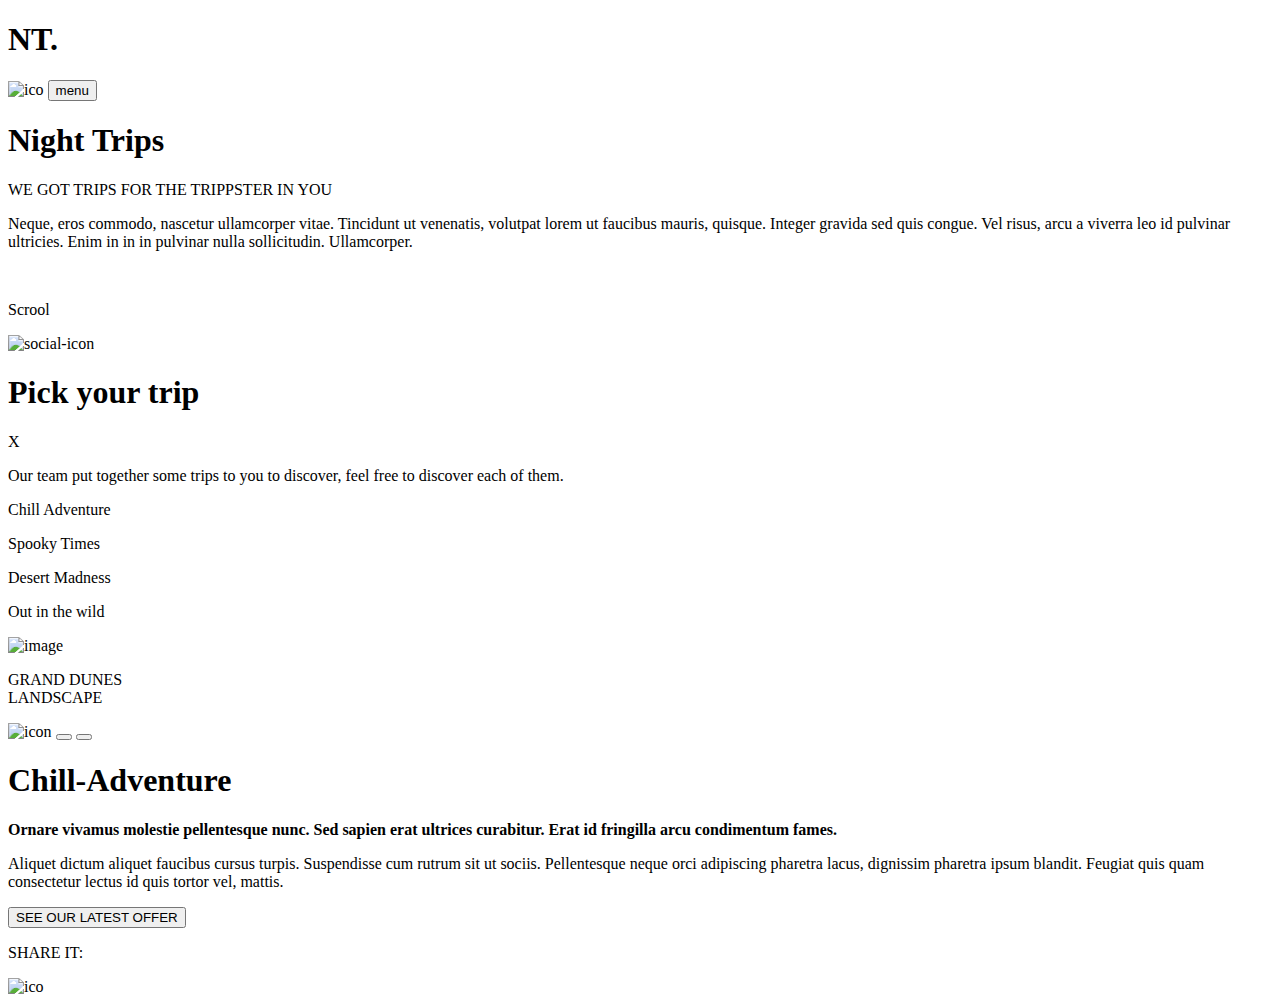
==== main.html @ dd1e6237 "надо скролл убрать и адаптивность добавить" ====
<!DOCTYPE html>
<html lang="en">
  <head>
    <meta charset="UTF-8" />
    <meta name="viewport" content="width=device-width, initial-scale=1.0" />
    <link rel="stylesheet" href="./main.css" />
    <title>Document</title>
  </head>
  <body>
    <div class="container">
      <div class="header-1">
        <h1>NT.</h1>
        <div class="navigation">
          <img src="./ico.svg" alt="ico" />
          <button class="menu">menu</button>
        </div>
      </div>
      <div class="main">
        <h1>Night Trips</h1>
        <p>WE GOT TRIPS FOR THE TRIPPSTER IN YOU</p>
        <p>
          Neque, eros commodo, nascetur ullamcorper vitae. Tincidunt ut
          venenatis, volutpat lorem ut faucibus mauris, quisque. Integer gravida
          sed quis congue. Vel risus, arcu a viverra leo id pulvinar ultricies.
          Enim in in in pulvinar nulla sollicitudin. Ullamcorper.
        </p>
      </div>
      <div class="scrool">
        <div class="scr">
          <img src="./rectanglr.svg" alt="" />
          <p>Scrool</p>
        </div>
        <img src="./social-icon.svg" alt="social-icon" />
      </div>
    </div>

    <div class="second-page">
      <div class="header">
        <h1>Pick your trip</h1>
        <p>X</p>
        <p>
          Our team put together some trips to you to discover, feel free to
          discover each of them.
        </p>
      </div>

      <div class="zagolovok">
        <p>Chill Adventure</p>
        <p>Spooky Times</p>
        <p>Desert Madness</p>
        <p>Out in the wild</p>
      </div>

      <div class="inform">
        <img src="./second-image.svg" alt="image" width="400px" />
        <img class="line" src="./gimmick-line.svg" alt="" />
        <p class="grand">GRAND DUNES <br />LANDSCAPE</p>
        <img class="dots" src="./dots.svg" alt="icon" width="150px" />
        <button class="vector"></button>
        <button class="vector"></button>
      </div>
      <div class="Chill-Adventure">
        <h1>Chill-Adventure</h1>
        <p>
          <b>
            Ornare vivamus molestie pellentesque nunc. Sed sapien erat ultrices
            curabitur. Erat id fringilla arcu condimentum fames.
          </b>
        </p>
        <p>
          Aliquet dictum aliquet faucibus cursus turpis. Suspendisse cum rutrum
          sit ut sociis. Pellentesque neque orci adipiscing pharetra lacus,
          dignissim pharetra ipsum blandit. Feugiat quis quam consectetur lectus
          id quis tortor vel, mattis.
        </p>
        <button class="offer">SEE OUR LATEST OFFER</button>
        <p class="share-it">SHARE IT:</p>
        <img class="second-social" src="./second-social.svg" alt="ico" />
      </div>
    </div>

 
  </body>
</html>
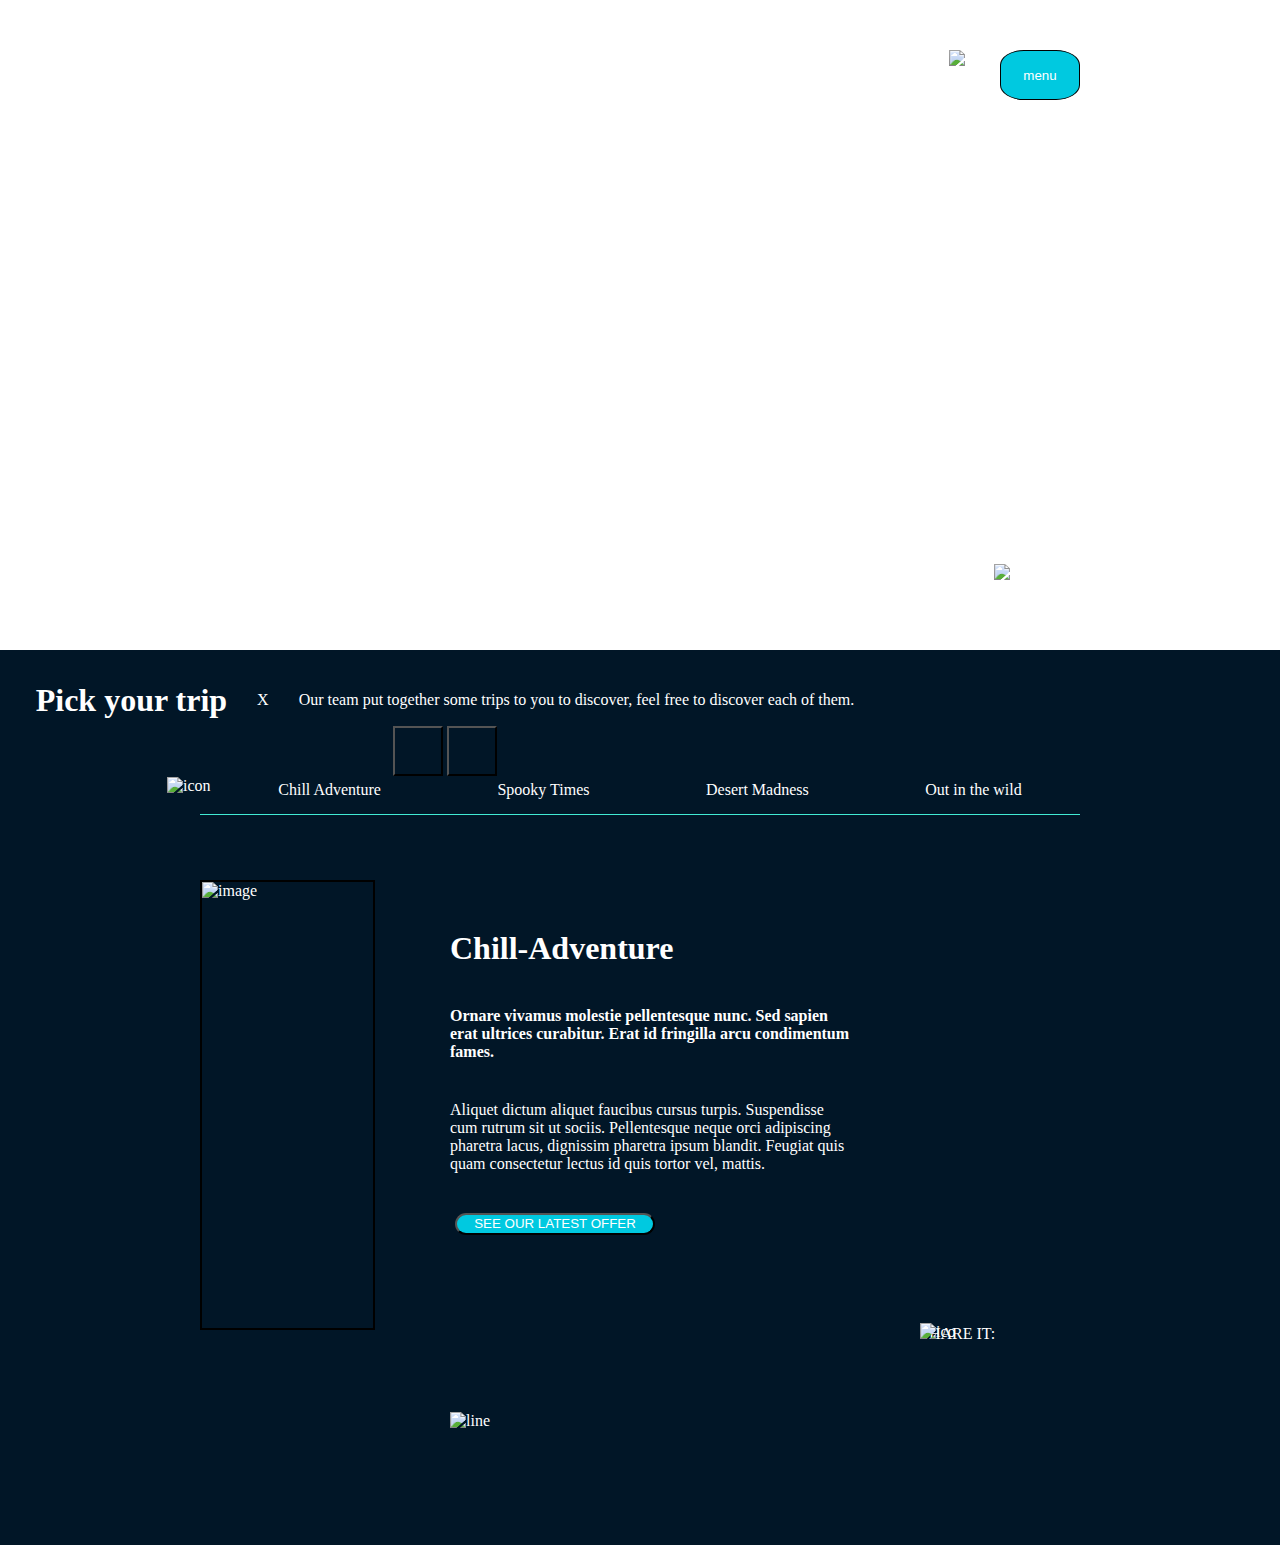
==== commit cd42e0e5: "добавил адаптивность" ====
--- a/main.html
+++ b/main.html
@@ -11,7 +11,7 @@
       <div class="header-1">
         <h1>NT.</h1>
         <div class="navigation">
-          <img src="./ico.svg" alt="ico" />
+          <img src="./first-image/ico.svg" alt="ico" />
           <button class="menu">menu</button>
         </div>
       </div>
@@ -27,10 +27,10 @@
       </div>
       <div class="scrool">
         <div class="scr">
-          <img src="./rectanglr.svg" alt="" />
+          <img src="./first-image/rectanglr.svg" alt="" />
           <p>Scrool</p>
         </div>
-        <img src="./social-icon.svg" alt="social-icon" />
+        <img src="./first-image/social-icon.svg" alt="social-icon" />
       </div>
     </div>
 
@@ -52,12 +52,12 @@
       </div>
 
       <div class="inform">
-        <img src="./second-image.svg" alt="image" width="400px" />
-        <img class="line" src="./gimmick-line.svg" alt="" />
+        <img src="./second-images/second-image.svg" alt="image" width="400px" />
+        <img class="line" src="./second-images/gimmick-line.svg" alt="" />
         <p class="grand">GRAND DUNES <br />LANDSCAPE</p>
-        <img class="dots" src="./dots.svg" alt="icon" width="150px" />
-        <button class="vector"></button>
-        <button class="vector"></button>
+        <img class="dots" src="./second-images/dots.svg" alt="icon" width="150px" />
+        <button class="vector"><img src="./second-images/arrow-down-1.svg" alt=""></button>
+        <button class="vector"><img src="./second-images/arrow-down-2.svg" alt=""></button>
       </div>
       <div class="Chill-Adventure">
         <h1>Chill-Adventure</h1>
@@ -75,7 +75,8 @@
         </p>
         <button class="offer">SEE OUR LATEST OFFER</button>
         <p class="share-it">SHARE IT:</p>
-        <img class="second-social" src="./second-social.svg" alt="ico" />
+        <img class="second-social" src="./second-images/second-social.svg" alt="ico" />
+        <img class="line-2" src="./second-images/gimmik-line-2.svg" alt="line">
       </div>
     </div>
 
--- a/main.css
+++ b/main.css
@@ -0,0 +1,166 @@
+* {
+  margin: 0;
+  padding: 0;
+  box-sizing: border-box;
+  color: #ffffff;
+}
+.container {
+  width: 100%;
+  height: 100%;
+  background-image: url(./img.svg);
+  background-size: cover;
+  padding: 50px 200px;
+}
+
+.header-1 {
+  display: flex;
+  flex-direction: row;
+  justify-content: space-between;
+}
+
+.navigation {
+  display: flex;
+  gap: 15px;
+}
+.menu {
+  width: 80px;
+  height: 50px;
+  border: 1px solid black;
+  border-radius: 30%;
+
+  background: #00c9e0;
+}
+.main {
+  padding-top: 100px;
+  display: flex;
+  flex-direction: column;
+  justify-content: center;
+  align-items: center;
+  gap: 20px;
+}
+.main h1 {
+  font-size: 70px;
+}
+.main p {
+  text-align: center;
+  width: 400px;
+  font-size: 10px;
+}
+
+.scrool {
+  margin-top: 200px;
+  display: flex;
+  justify-content: space-between;
+}
+.scr {
+  transform: rotate(180deg);
+  flex-direction: row-reverse;
+}
+
+.scrool p {
+  width: 5px;
+  height: 30x;
+  display: flex;
+  transform: rotate(90deg);
+}
+
+.second-page {
+  background: linear-gradient(#011627 0%, #011627 77%, #011627 100%);
+  width: 100%;
+  height: 100%;
+  display: grid;
+  grid-template-columns: 1fr 1fr 1fr;
+  grid-template-rows: 100px 50px 500px 200px;
+  gap: 15px;
+}
+
+.header {
+  display: flex;
+  justify-content: center;
+  align-items: center;
+  gap: 30px;
+
+  grid-column: 1 / span 2;
+}
+.zagolovok {
+  grid-column: 1 / span 3;
+  border-bottom: 1px solid #41ead4;
+  display: flex;
+  padding-left: 20px;
+  justify-content: space-around;
+  align-items: center;
+  margin-right: 200px;
+  margin-left: 200px;
+}
+.inform {
+  border: 2px solid black;
+  grid-column: 1 / span 1;
+  margin-left: 200px;
+  margin-top: 50px;
+  z-index: 1;
+}
+
+.dots {
+  position: relative;
+  top: -175px;
+  left: -35px;
+  z-index: -1;
+}
+.vector {
+  width: 50px;
+  height: 50px;
+  position: relative;
+  top: -210px;
+  left: 143px;
+  background-color: #011627;
+  /* box-shadow: ; */
+}
+.line {
+  position: relative;
+  top: -300px;
+  left: -60px;
+}
+.grand {
+  position: relative;
+  top: -285px;
+  left: -60px;
+}
+.Chill-Adventure {
+  width: 400px;
+  grid-column: 2 / span 1;
+  display: flex;
+  flex-direction: column;
+  gap: 40px;
+  margin-right: 100px;
+  position: relative;
+  top: 100px;
+  left: 60px;
+}
+.offer {
+  background-color: #00c9e0;
+  position: relative;
+  left: 5px;
+  width: 200px;
+  height: 50px;
+  border-radius: 183px;
+}
+
+.second-social {
+  width: 100px;
+  height: 100px;
+  position: relative;
+  top: -10px;
+  left: 470px;
+}
+.share-it {
+  width: 100px;
+  position: relative;
+  left: 470px;
+  top: 50px;
+}
+
+@media (max-width: 556px) {
+  .second-page {
+    background: red;
+  }
+}
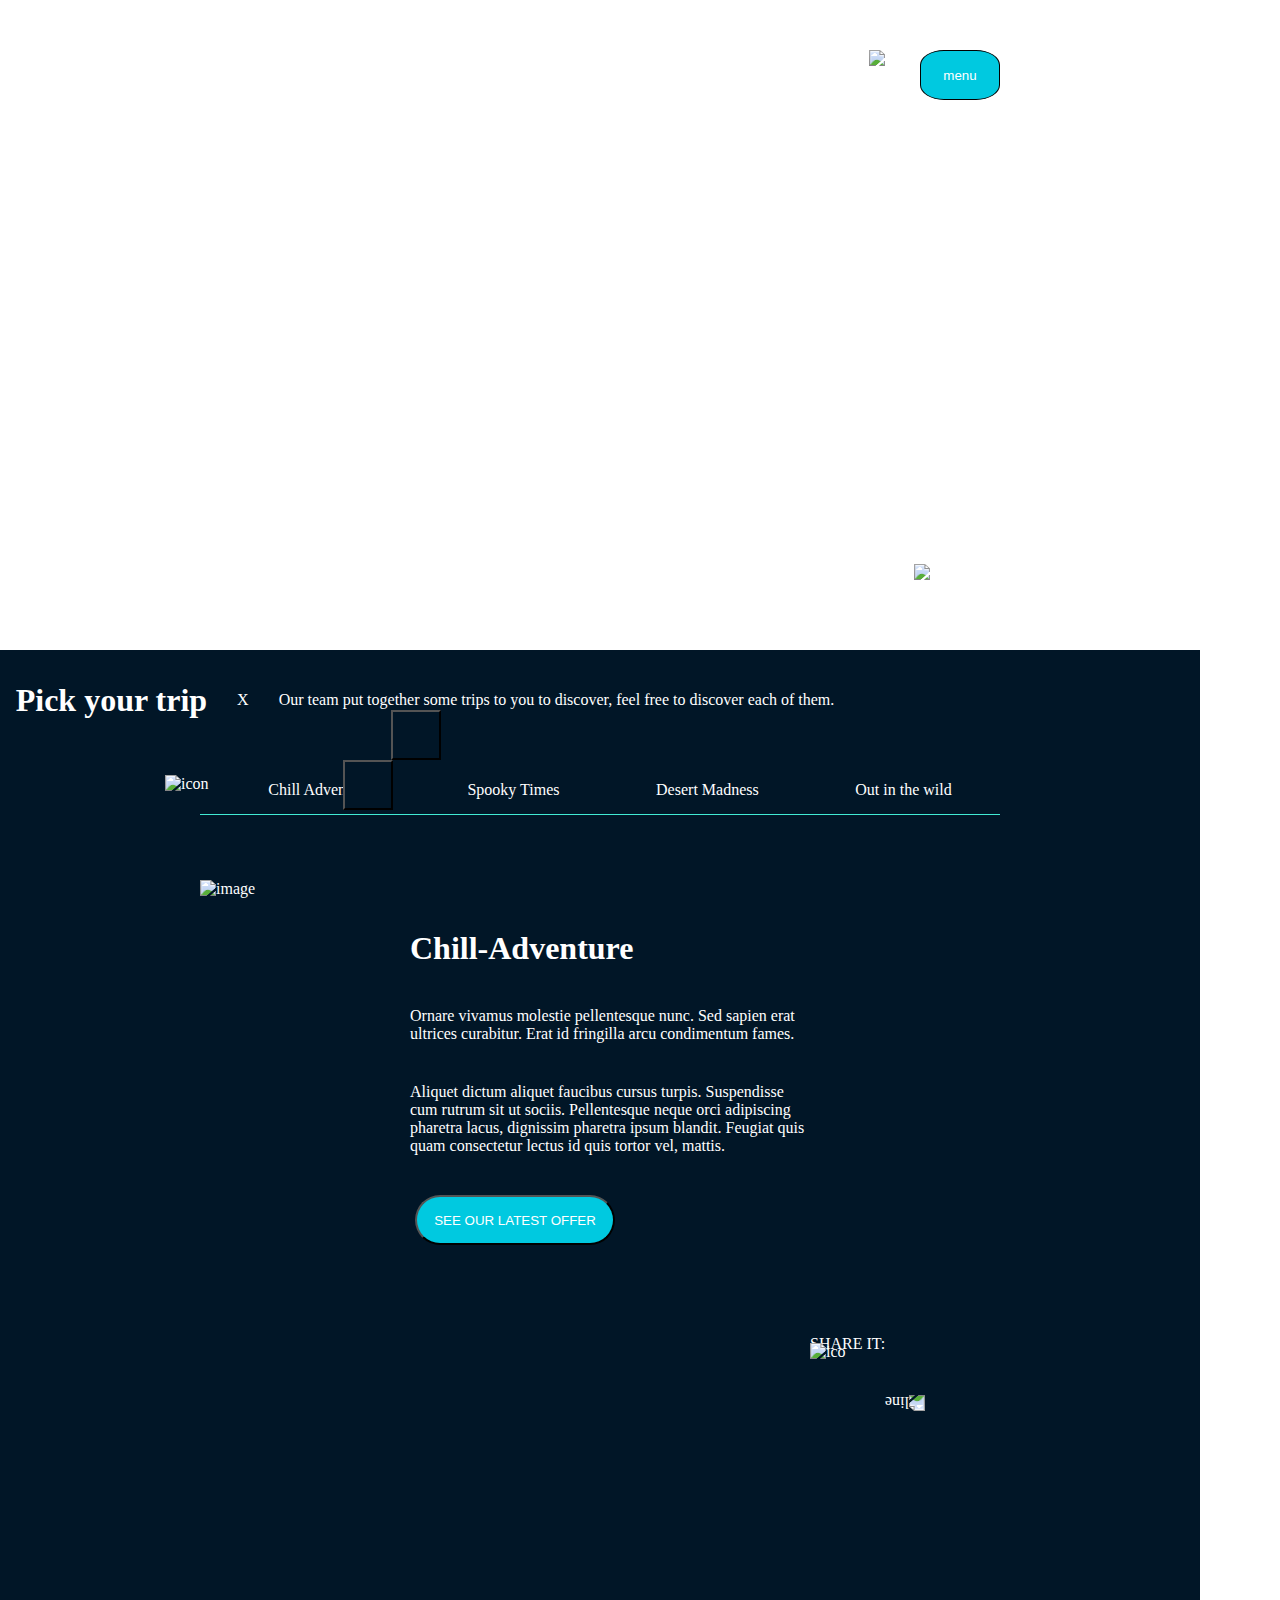
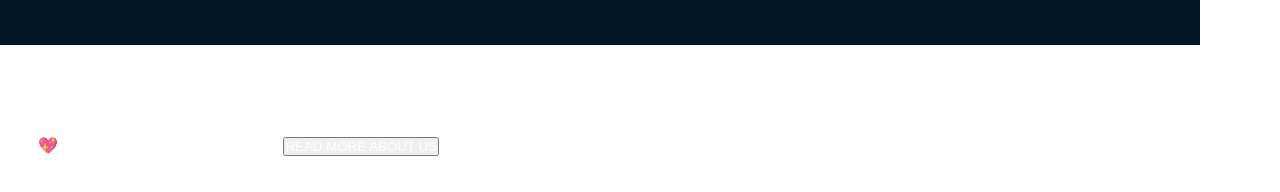
==== commit 66470263: "надо 3 блок сделать" ====
--- a/main.html
+++ b/main.html
@@ -32,6 +32,7 @@
         </div>
         <img src="./first-image/social-icon.svg" alt="social-icon" />
       </div>
+      <div class="foot"></div>
     </div>
 
     <div class="second-page">
@@ -55,17 +56,24 @@
         <img src="./second-images/second-image.svg" alt="image" width="400px" />
         <img class="line" src="./second-images/gimmick-line.svg" alt="" />
         <p class="grand">GRAND DUNES <br />LANDSCAPE</p>
-        <img class="dots" src="./second-images/dots.svg" alt="icon" width="150px" />
-        <button class="vector"><img src="./second-images/arrow-down-1.svg" alt=""></button>
-        <button class="vector"><img src="./second-images/arrow-down-2.svg" alt=""></button>
+        <img
+          class="dots"
+          src="./second-images/dots.svg"
+          alt="icon"
+          width="150px"
+        />
+        <button class="vector">
+          <img src="./second-images/arrow-down-1.svg" alt="" />
+        </button>
+        <button class="vector">
+          <img src="./second-images/arrow-down-2.svg" alt="" />
+        </button>
       </div>
       <div class="Chill-Adventure">
         <h1>Chill-Adventure</h1>
         <p>
-          <b>
-            Ornare vivamus molestie pellentesque nunc. Sed sapien erat ultrices
-            curabitur. Erat id fringilla arcu condimentum fames.
-          </b>
+          Ornare vivamus molestie pellentesque nunc. Sed sapien erat ultrices
+          curabitur. Erat id fringilla arcu condimentum fames.
         </p>
         <p>
           Aliquet dictum aliquet faucibus cursus turpis. Suspendisse cum rutrum
@@ -75,11 +83,50 @@
         </p>
         <button class="offer">SEE OUR LATEST OFFER</button>
         <p class="share-it">SHARE IT:</p>
-        <img class="second-social" src="./second-images/second-social.svg" alt="ico" />
-        <img class="line-2" src="./second-images/gimmik-line-2.svg" alt="line">
+        <img
+          class="second-social"
+          src="./second-images/second-social.svg"
+          alt="ico"
+        />
+        <img
+          class="line-2"
+          src="./second-images/gimmik-line-2.svg"
+          alt="line"
+        />
       </div>
     </div>
+    <div class="third-page">
+      <div class="first">
+        <h1>About Us</h1>
 
- 
+        <b><p>We’re a team of four passioned people.</p></b>
+
+        <p>
+          We’re ready to take the world by storm and let you find new travel
+          opportunities.
+        </p>
+
+        <p>
+          Our everyday task is to make sure that you satisfied with the services
+          and products that we provide.
+        </p>
+
+        <b> With 💖 from Amsterdam, Netherlands.</b>
+        <img
+          class="martin-jack"
+          src="./third-images/./martin-jack.svg"
+          alt=""
+        />
+
+        <button class="read-more">READ MORE ABOUT US</button>
+      </div>
+      <div class="second">
+        <img src="./third-images/1.svg" alt="" />
+        <img src="./third-images/2.svg" alt="" />
+        <img src="./third-images/3.svg" alt="" />
+        <img src="./third-images/4.svg" alt="" />
+      </div>
+      <img class="dots-3" src="./third-images/dots.svg" alt="" />
+    </div>
   </body>
 </html>
--- a/main.css
+++ b/main.css
@@ -7,7 +7,7 @@
 .container {
   width: 100%;
   height: 100%;
-  background-image: url(./img.svg);
+  background-image: url(./first-image/img.svg);
   background-size: cover;
   padding: 50px 200px;
 }
@@ -70,7 +70,7 @@
   height: 100%;
   display: grid;
   grid-template-columns: 1fr 1fr 1fr;
-  grid-template-rows: 100px 50px 500px 200px;
+  grid-template-rows: 100px 50px 600px 200px;
   gap: 15px;
 }
 
@@ -79,7 +79,6 @@
   justify-content: center;
   align-items: center;
   gap: 30px;
-
   grid-column: 1 / span 2;
 }
 .zagolovok {
@@ -93,7 +92,7 @@
   margin-left: 200px;
 }
 .inform {
-  border: 2px solid black;
+  /* border: 2px solid black; */
   grid-column: 1 / span 1;
   margin-left: 200px;
   margin-top: 50px;
@@ -110,7 +109,7 @@
   width: 50px;
   height: 50px;
   position: relative;
-  top: -210px;
+  top: -224px;
   left: 143px;
   background-color: #011627;
   /* box-shadow: ; */
@@ -149,18 +148,25 @@
   width: 100px;
   height: 100px;
   position: relative;
-  top: -10px;
-  left: 470px;
+  left: 400px;
 }
 .share-it {
   width: 100px;
   position: relative;
-  left: 470px;
+  left: 400px;
   top: 50px;
 }
-
-@media (max-width: 556px) {
+.line-2 {
+  transform: rotate(180deg);
+  position: relative;
+  left: 115px;
+  top: -90px;
+}
+@media screen and (max-width: 1280px) {
   .second-page {
-    background: red;
+    width: 1200px;
+  }
+  .container {
+    width: 1200px;
   }
 }
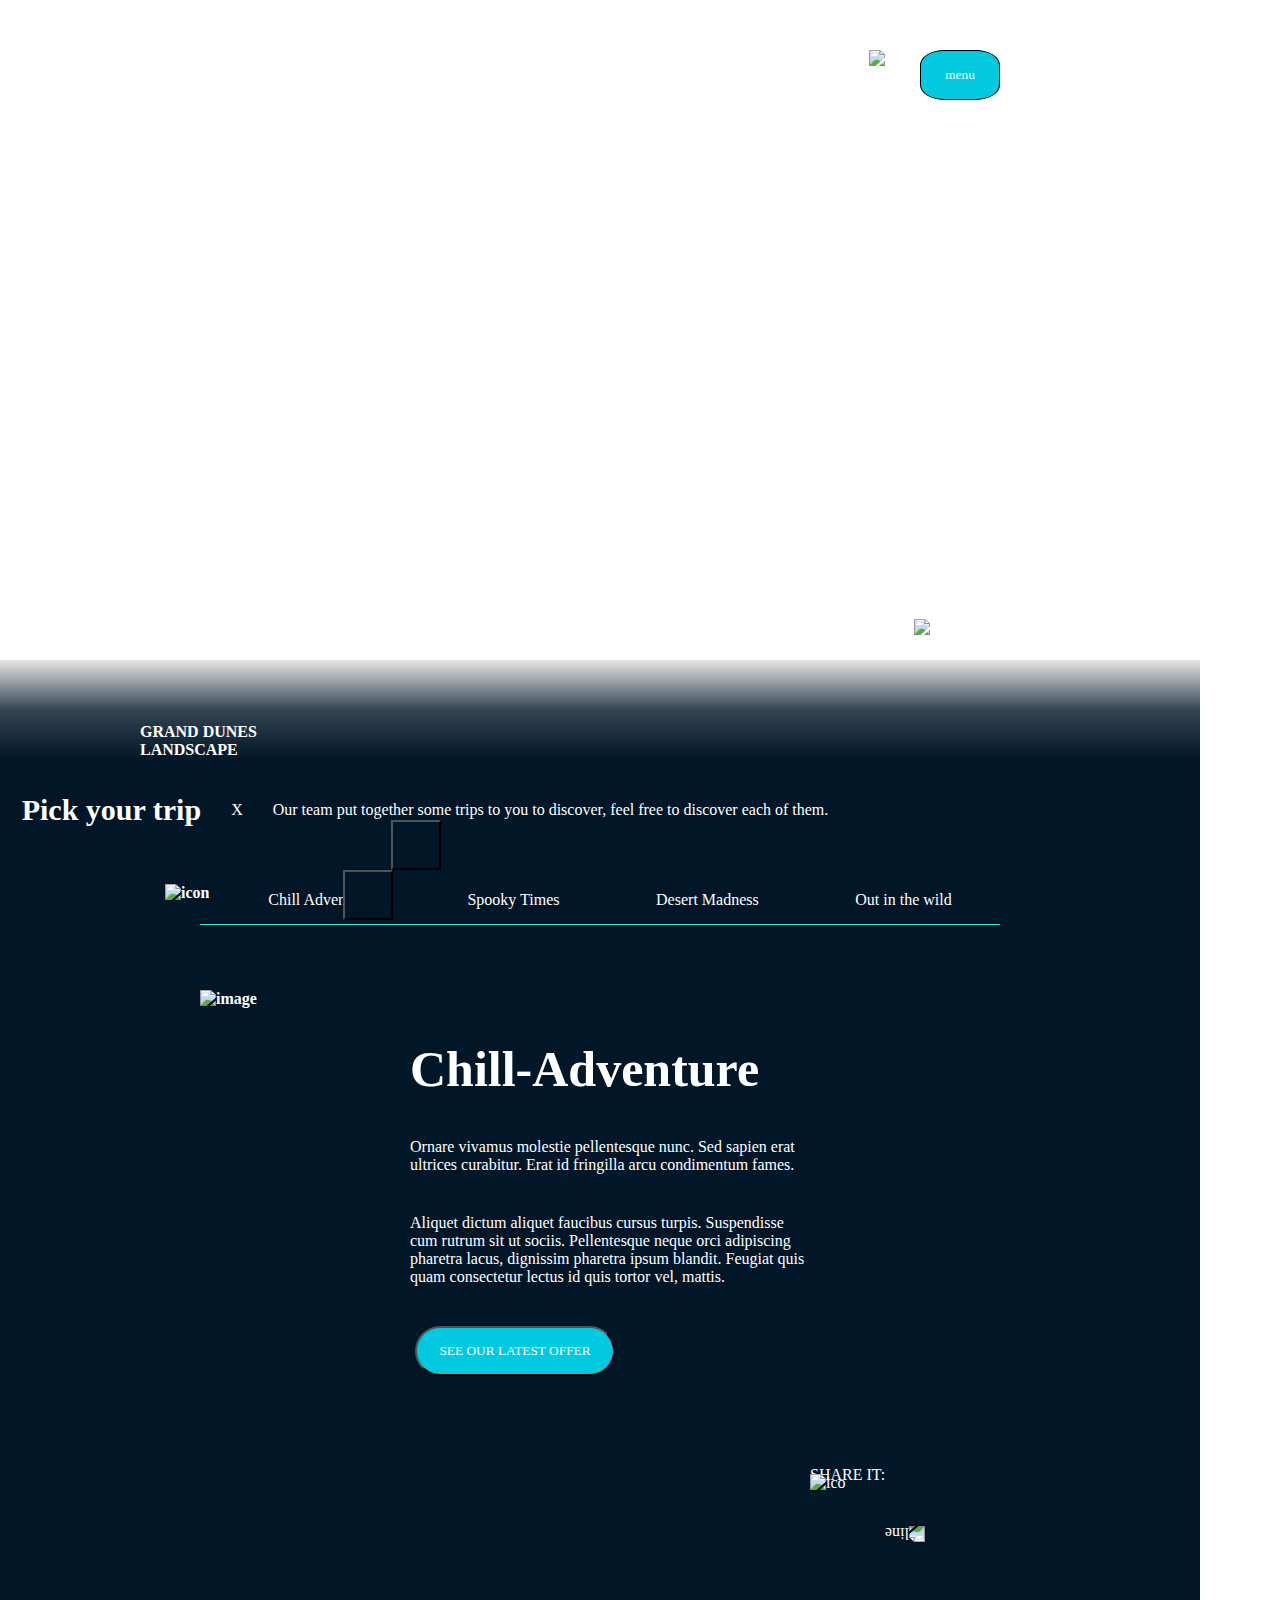
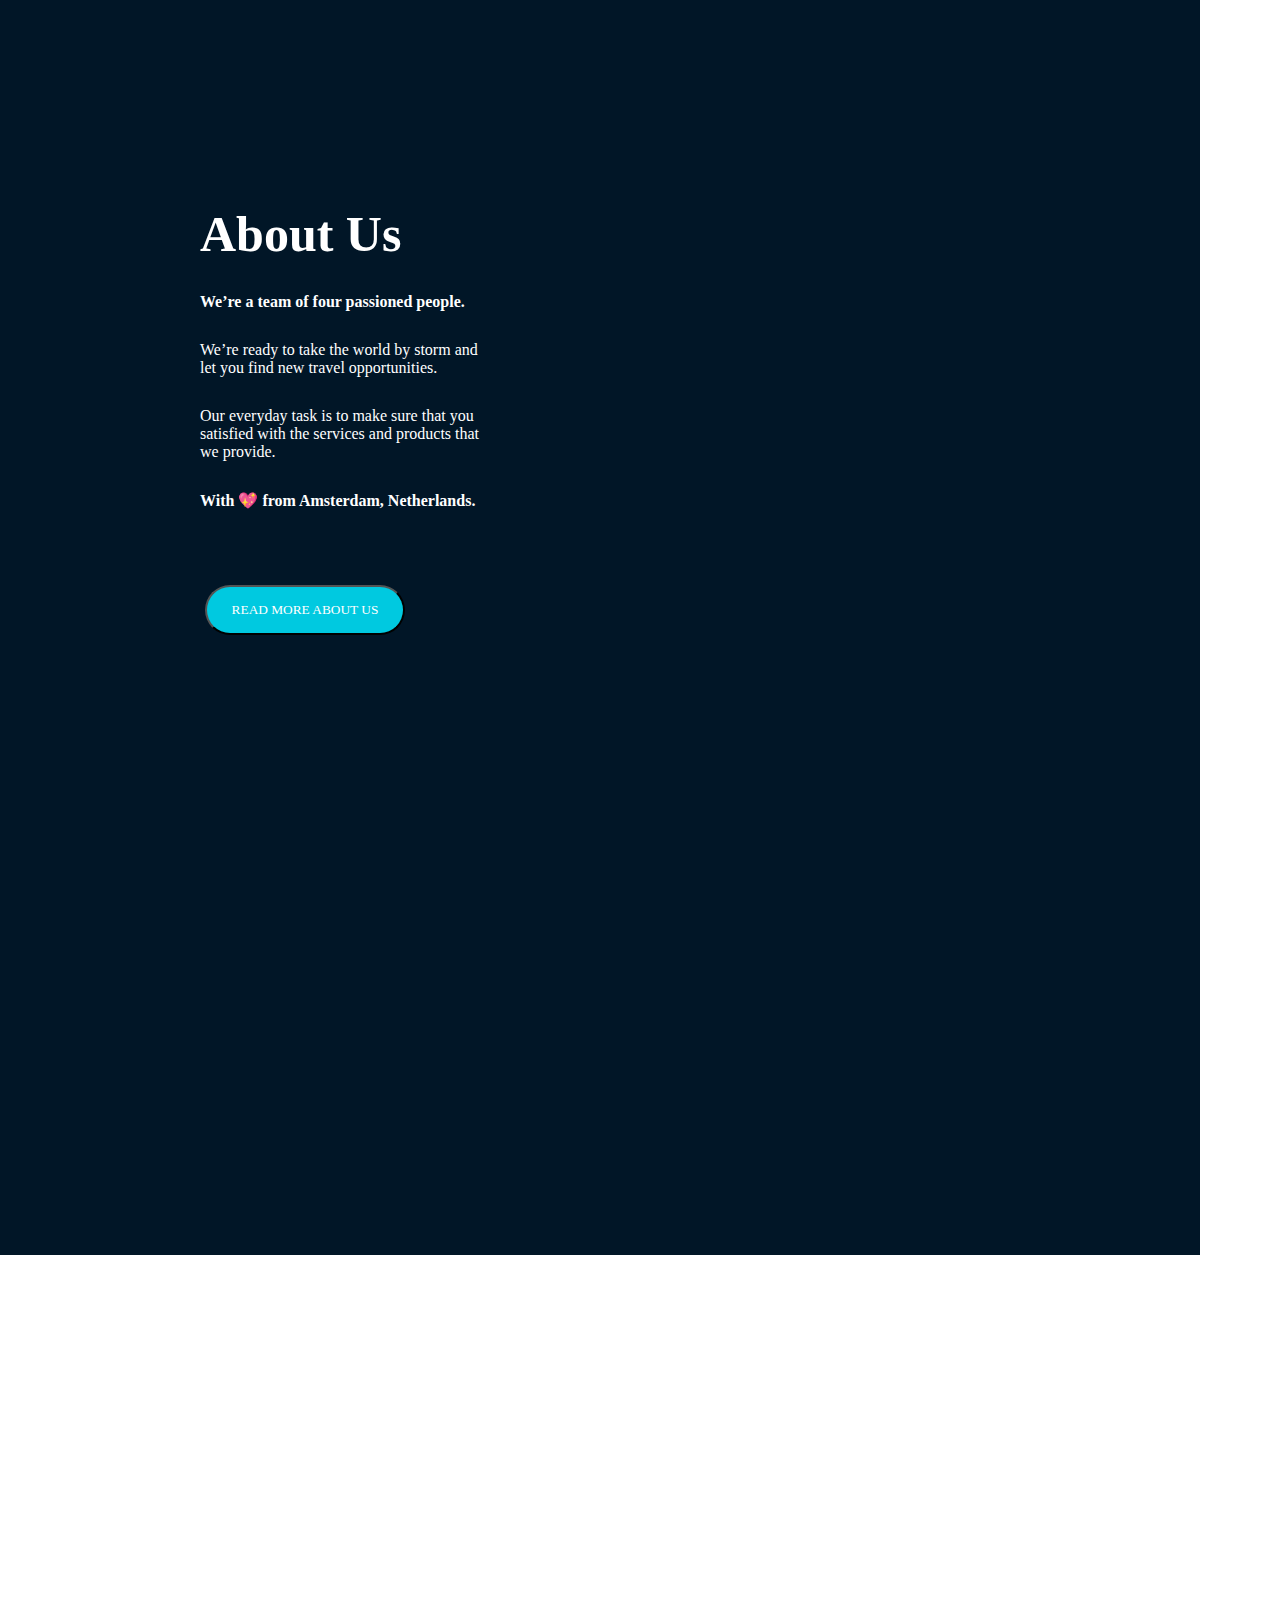
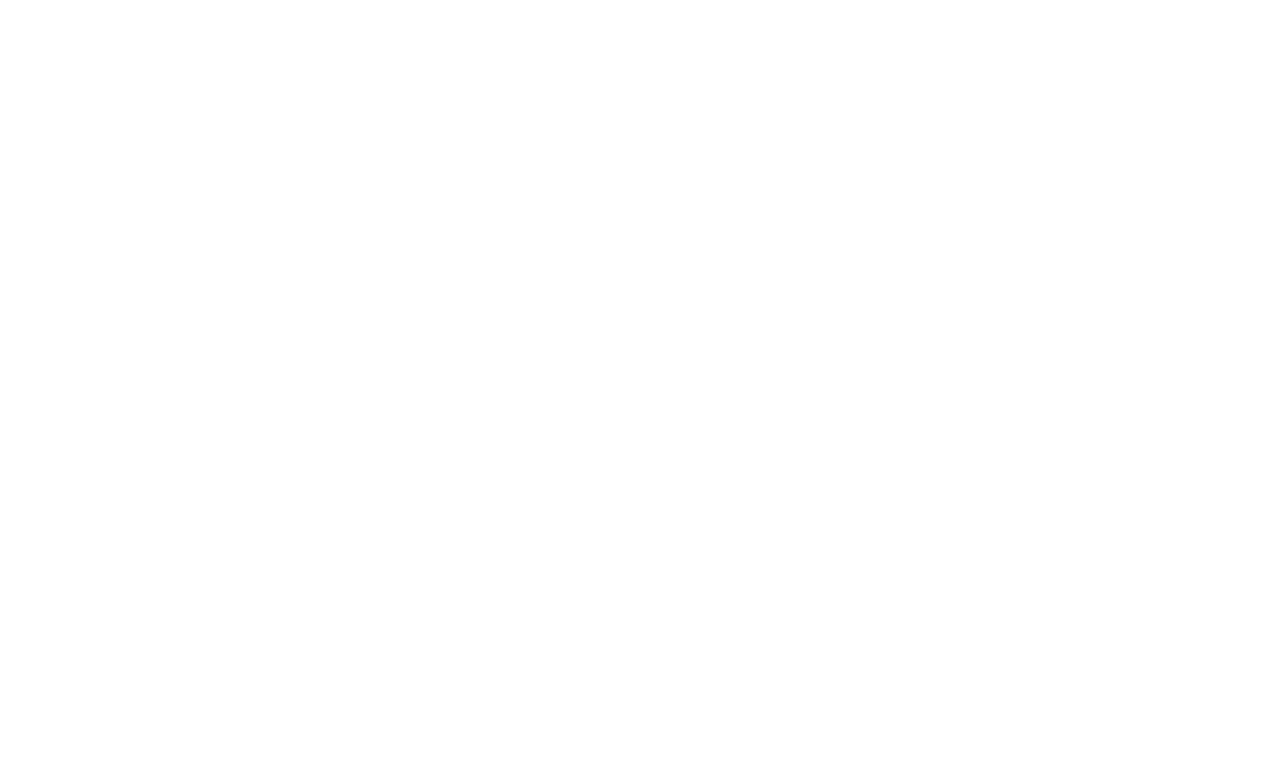
==== commit f4a908e9: "закончил" ====
--- a/main.html
+++ b/main.html
@@ -128,5 +128,132 @@
       </div>
       <img class="dots-3" src="./third-images/dots.svg" alt="" />
     </div>
+
+    <div class="four-page">
+      <div class="fon">
+        <div class="header-4">
+          <h1>People's thoughts</h1>
+          <br>
+          <p>SEE WHAT ARE OTHERS SAYING</p>
+        </div>
+        <div class="testimonials">
+          <div class="testimonial">
+            <img src="./fourh-images/cov.svg" alt="" />
+            <p>
+              
+              Elementum mi felis, sit velit lobortis ultricies non. Mattis enim,
+              nisl <br> adipiscing natoque diam et. Cum posuere in velit massa
+              sagittis augue egestas. Eu sollicitudin et quam eu. Nunc, sed
+              imperdiet blandit morbi. Maecenas lobortis tristique rutrum.
+            </p>
+            <div class="girl">
+              <img src="./fourh-images/girl.svg" alt="" />
+              <p>
+                Judy ROSELESS <br />
+                MARKETING HEAD at ROM.
+              </p>
+            </div>
+          </div>
+          <div class="testimonial">
+            <img src="./fourh-images/cov.svg" alt="" />
+            <p>
+              Elementum mi felis, sit velit lobortis ultricies non. Mattis enim,
+              nisl adipiscing natoque diam et. Cum posuere in velit massa
+              sagittis augue egestas. Eu sollicitudin et quam eu. Nunc, sed
+              imperdiet blandit morbi. Maecenas lobortis tristique rutrum.
+            </p>
+            <div class="girl">
+              <img src="./fourh-images/girl.svg" alt="" />
+              <p>
+                Judy ROSELESS <br />
+                MARKETING HEAD at ROM.
+              </p>
+            </div>
+          </div>
+          <div class="testimonial">
+            <img src="./fourh-images/cov.svg" alt="" />
+            <p>
+              Elementum mi felis, sit velit lobortis ultricies non. Mattis enim,
+              nisl adipiscing natoque diam et. Cum posuere in velit massa
+              sagittis augue egestas. Eu sollicitudin et quam eu. Nunc, sed
+              imperdiet blandit morbi. Maecenas lobortis tristique rutrum.
+            </p>
+            <div class="girl">
+              <img src="./fourh-images/girl.svg" alt="" />
+              <p>
+                Judy ROSELESS <br />
+                MARKETING HEAD at ROM.
+              </p>
+            </div>
+          </div>
+          <div class="testimonial">
+            <img src="./fourh-images/cov.svg" alt="" />
+            <p>
+              Elementum mi felis, sit velit lobortis ultricies non. Mattis enim,
+              nisl adipiscing natoque diam et. Cum posuere in velit massa
+              sagittis augue egestas. Eu sollicitudin et quam eu. Nunc, sed
+              imperdiet blandit morbi. Maecenas lobortis tristique rutrum.
+            </p>
+            <div class="girl">
+              <img src="./fourh-images/girl.svg" alt="" />
+              <p>
+                Judy ROSELESS <br />
+                MARKETING HEAD at ROM.
+              </p>
+            </div>
+          </div>
+        </div>
+        <div class="see-u">
+          <h2>See you soon!</h2>
+          <br>
+          <p>We hope to meet each other <br> very soon.</p>
+        </div>
+        <div class="line-4">
+          <p><img src="./fourh-images/line.svg" alt="" /></p>
+        </div>
+      </div>
+    </div>
+
+    <div class="footer">
+      <div class="about">
+        <p>About</p>
+        <img src="./fifth-images/divider.svg" width="100px" alt="" />
+        <p>Our Mission</p>
+        <p>Terms</p>
+        <p>Copyrights</p>
+      </div>
+      <div class="faq">
+        <p>Faq</p>
+        <img src="./fifth-images/divider.svg" alt="" width="100px" />
+        <p>Rules</p>
+        <p>Tickets</p>
+        <p>Editions</p>
+        <p>Contribute</p>
+      </div>
+      <div class="Events">
+        <p>Events</p>
+        <img src="./fifth-images/divider.svg" alt="" width="100px" />
+        <p>Star Gazing</p>
+        <p>Desert Mania</p>
+        <p>Dunes Madness</p>
+        <p>Spooky Land</p>
+      </div>
+      <div class="Contact">
+        <p>Contact Us</p>
+        <img src="./fifth-images/divider.svg" width="100px" alt="" />
+        <p>hello@example.com</p>
+        <p>(405)555-0128</p>
+        <p>(252)555-0126</p>
+      </div>
+      <div class="follow">
+        <p>Follow Us</p>
+        <img src="./fifth-images/divider.svg"  width="100px" alt="" />
+        <p><img src="./fifth-images/social-icon.svg" alt="" /></p>
+      </div>
+    </div>
+    <div class="Copyright">
+      <p>Copyright © Night Trips 2019. All rights reserved.</p>
+      <h1>NT.</h1>
+    </div>
   </body>
 </html>
--- a/main.css
+++ b/main.css
@@ -1,21 +1,44 @@
+@font-face {
+  font-family: "Playfair";
+  src: url(./PlayfairDisplaySC-Bold.ttf);
+  /* font-family: "raleway";
+  src: url(./Raleway-Medium.ttf); */
+}
+@font-face {
+  font-family: "raleway";
+  src: url(./Raleway-Medium.ttf);
+}
+@font-face {
+  font-family: "Anton";
+  src: url(./Anton-Regular.ttf);
+}
+@font-face {
+  font-family: "Inter";
+  src: url(./Inter-VariableFont_opsz\wght.ttf);
+}
+@font-face {
+  font-family: "Gowun";
+  src: url(./GowunDodum-Regular.ttf);
+}
 * {
   margin: 0;
   padding: 0;
   box-sizing: border-box;
   color: #ffffff;
+  font-family: "raleway";
 }
 .container {
   width: 100%;
   height: 100%;
   background-image: url(./first-image/img.svg);
   background-size: cover;
-  padding: 50px 200px;
 }
 
 .header-1 {
   display: flex;
   flex-direction: row;
   justify-content: space-between;
+  padding: 50px 200px;
 }
 
 .navigation {
@@ -27,7 +50,6 @@
   height: 50px;
   border: 1px solid black;
   border-radius: 30%;
-
   background: #00c9e0;
 }
 .main {
@@ -39,18 +61,21 @@
   gap: 20px;
 }
 .main h1 {
+  font-family: "Playfair";
   font-size: 70px;
 }
 .main p {
   text-align: center;
   width: 400px;
   font-size: 10px;
+  font-family: "raleway";
 }
 
 .scrool {
   margin-top: 200px;
   display: flex;
   justify-content: space-between;
+  padding: 5px 200px;
 }
 .scr {
   transform: rotate(180deg);
@@ -63,9 +88,20 @@
   display: flex;
   transform: rotate(90deg);
 }
+.foot {
+  height: 100px;
+  background: linear-gradient(
+    to bottom,
+    rgba(0, 0, 0, 0.1),
+    rgba(1, 22, 39, 0.8),
+    #011627
+  );
+}
 
 .second-page {
-  background: linear-gradient(#011627 0%, #011627 77%, #011627 100%);
+  background-color: #011627;
+  background-image: url(./second-images/backgroun-img.svg);
+  background-size: cover;
   width: 100%;
   height: 100%;
   display: grid;
@@ -81,6 +117,10 @@
   gap: 30px;
   grid-column: 1 / span 2;
 }
+.header h1 {
+  font-size: 30px;
+  font-family: "Anton";
+}
 .zagolovok {
   grid-column: 1 / span 3;
   border-bottom: 1px solid #41ead4;
@@ -97,6 +137,8 @@
   margin-left: 200px;
   margin-top: 50px;
   z-index: 1;
+  font-weight: bold;
+  font-family: "Inter";
 }
 
 .dots {
@@ -126,6 +168,7 @@
 }
 .Chill-Adventure {
   width: 400px;
+  height: 700px;
   grid-column: 2 / span 1;
   display: flex;
   flex-direction: column;
@@ -135,6 +178,9 @@
   top: 100px;
   left: 60px;
 }
+.Chill-Adventure h1 {
+  font-size: 50px;
+}
 .offer {
   background-color: #00c9e0;
   position: relative;
@@ -162,6 +208,77 @@
   left: 115px;
   top: -90px;
 }
+
+.third-page {
+  display: grid;
+  background-color: #011627;
+
+  background-image: url(./second-images/backgroun-img.svg),
+    url(./third-images/backgroun-img.svg);
+
+  background-size: 100%;
+  grid-template-columns: 1fr 1fr;
+  grid-template-rows: 600px 500px;
+  position: relative;
+}
+
+.first {
+  width: 290px;
+  height: 600px;
+  grid-column: 1 / span 1;
+  /* border: 2px solid black; */
+  position: absolute;
+  left: 200px;
+  top: 50px;
+  display: flex;
+  flex-direction: column;
+  gap: 30px;
+}
+.first h1 {
+  font-size: 50px;
+}
+.first p {
+  font-family: "Gowun";
+}
+.second {
+  grid-column: 2 / span 2;
+  /* border: 2px solid black; */
+  width: 100%;
+  height: 100%;
+  max-width: 800px;
+  max-height: 800px;
+  position: absolute;
+  left: -150px;
+  display: flex;
+  flex-wrap: wrap;
+  align-content: center;
+}
+.second img {
+  width: 50%;
+}
+
+.martin-jack {
+  position: absolute;
+  left: 320px;
+  top: 200px;
+  z-index: 1;
+}
+.dots-3 {
+  position: absolute;
+  right: 70px;
+  top: 200px;
+}
+.read-more {
+  background-color: #00c9e0;
+  position: absolute;
+  /* top: 350px; */
+  bottom: 170px;
+  left: 5px;
+  width: 200px;
+  height: 50px;
+  border-radius: 183px;
+}
+
 @media screen and (max-width: 1280px) {
   .second-page {
     width: 1200px;
@@ -169,4 +286,7 @@
   .container {
     width: 1200px;
   }
-}
+  .third-page {
+    width: 1200px;
+  }
+}
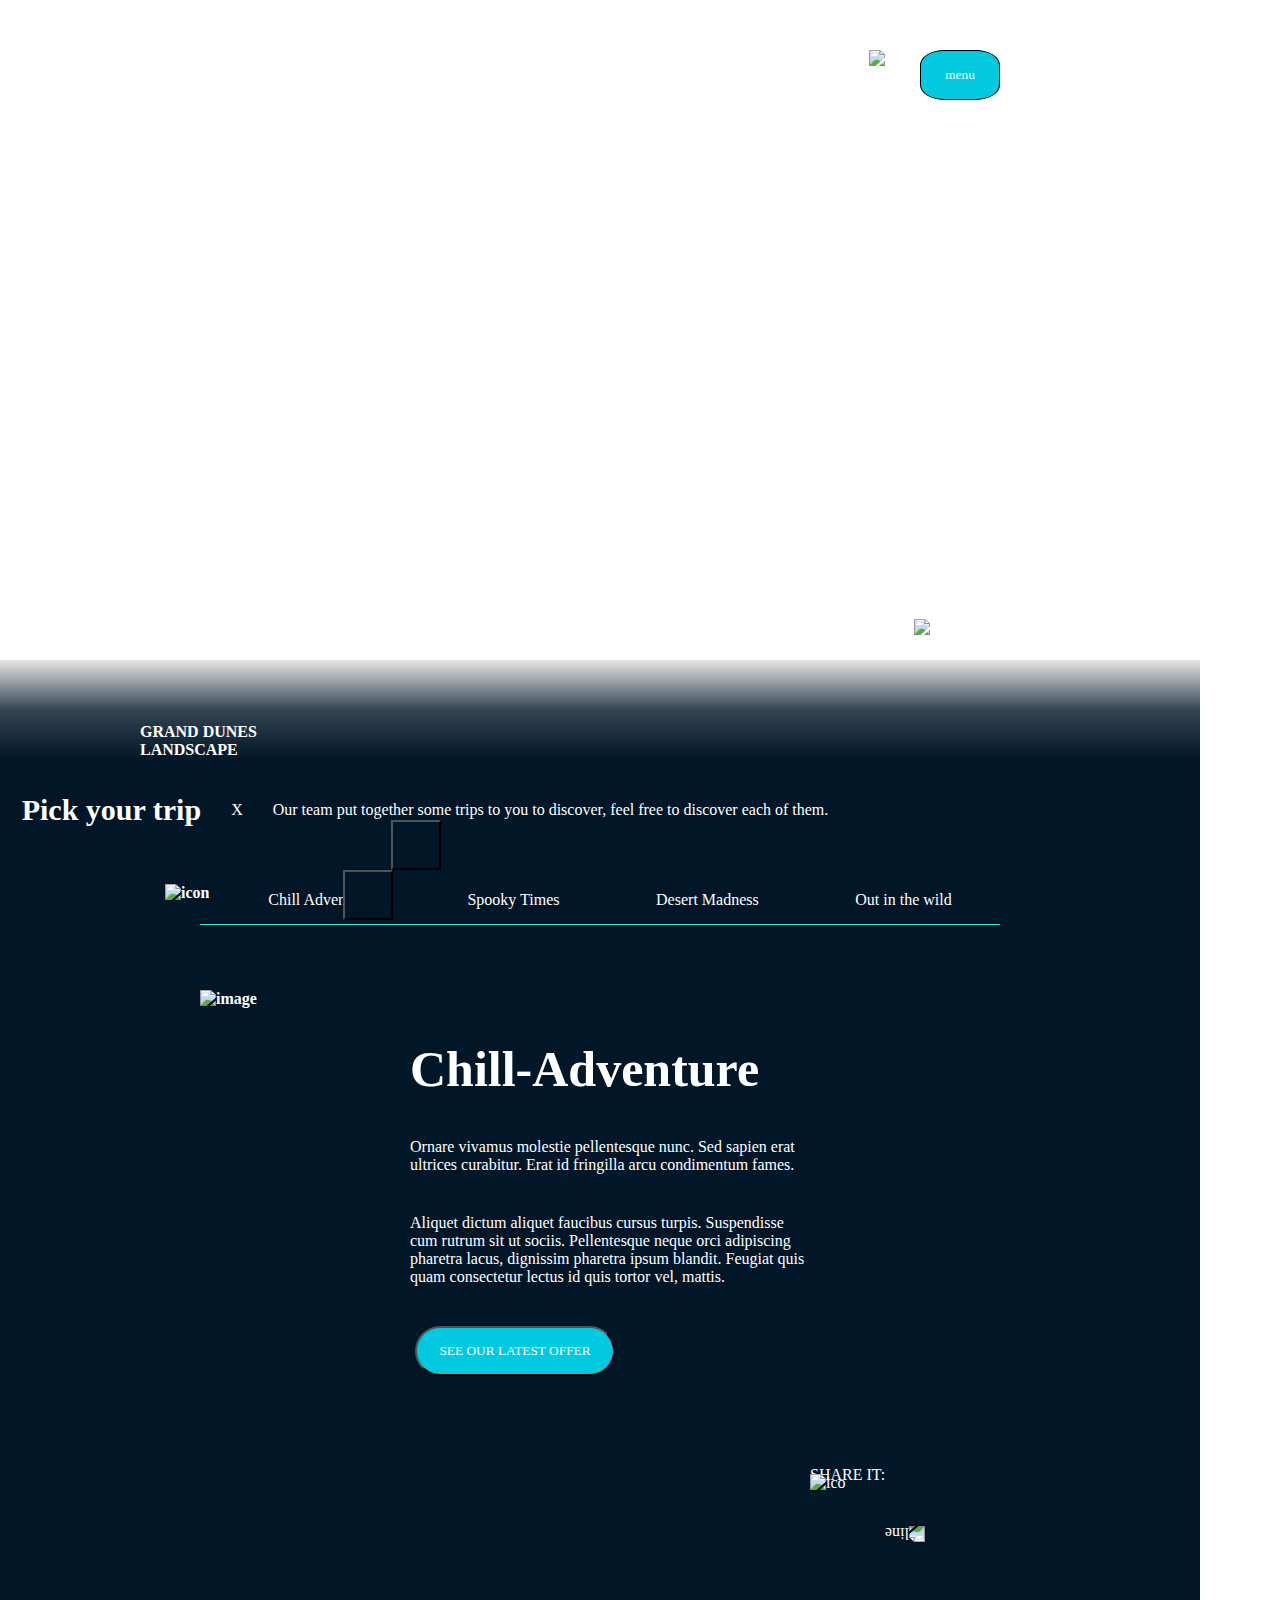
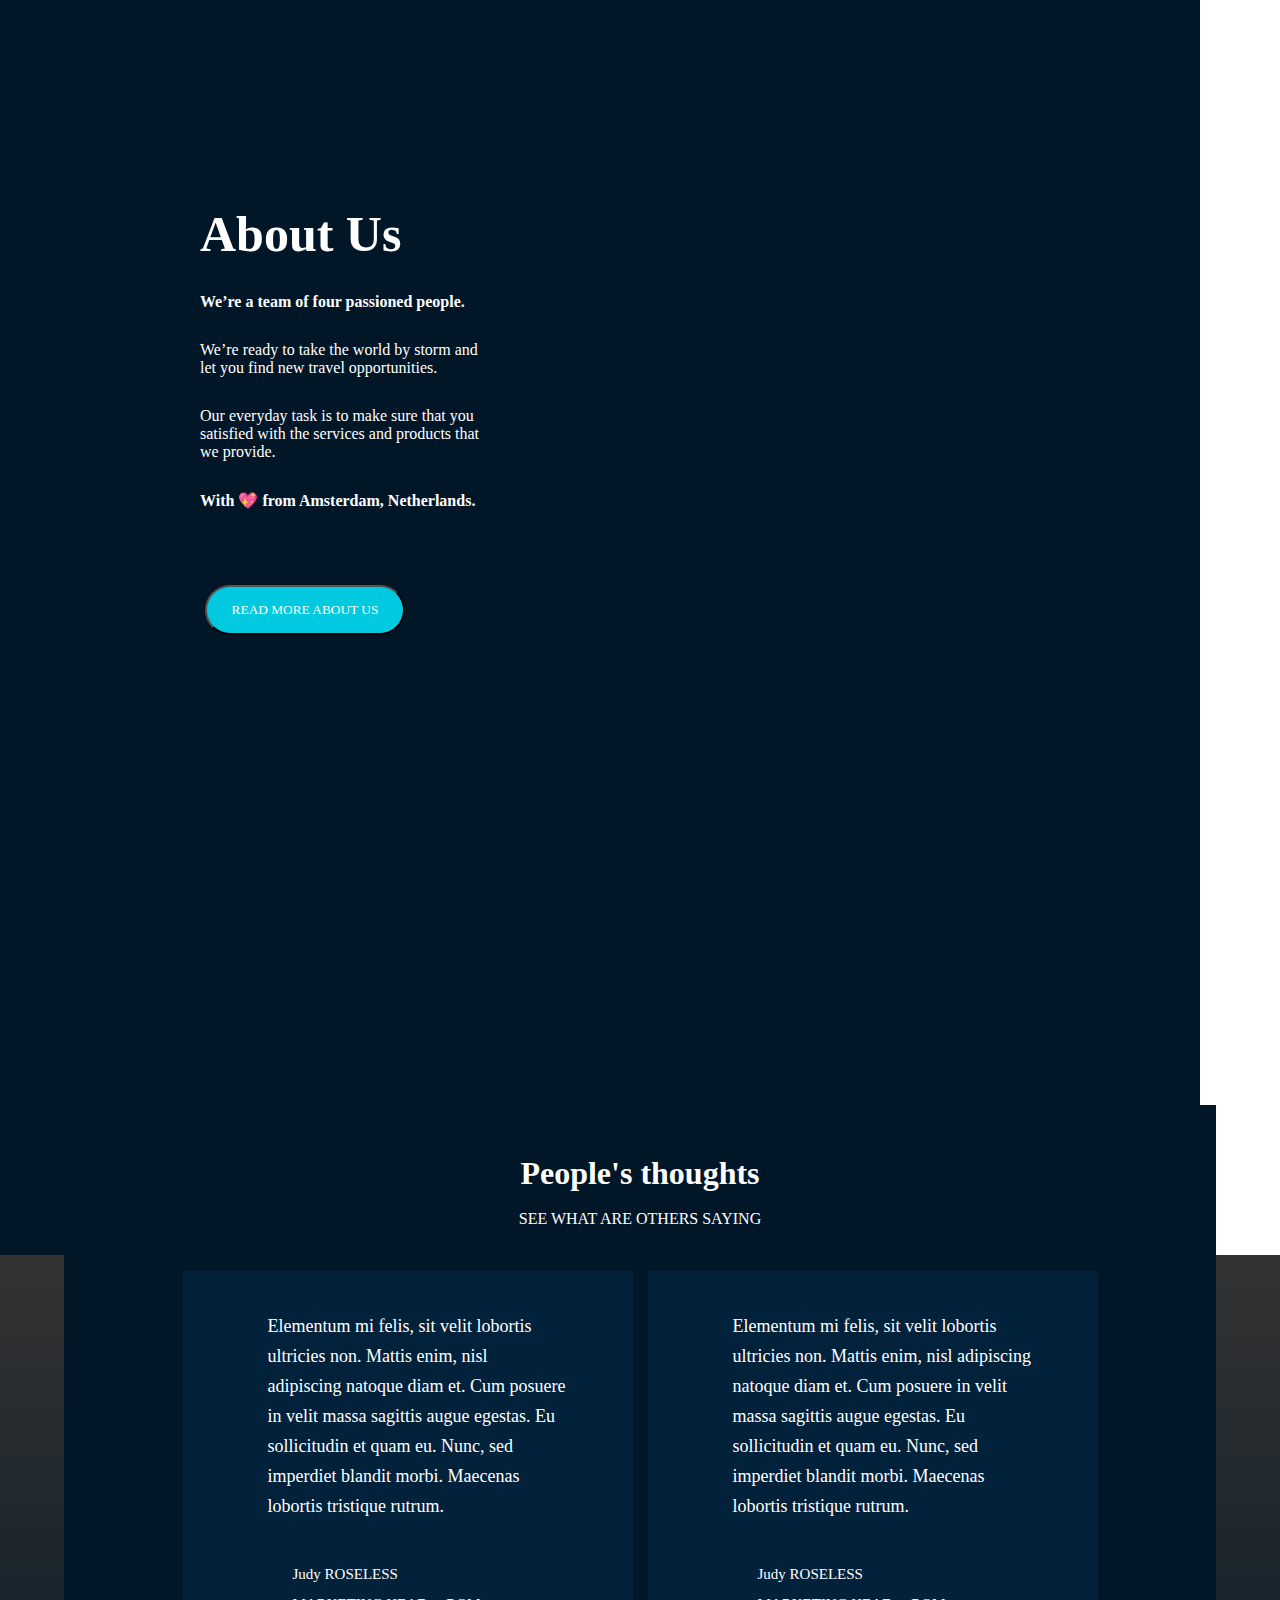
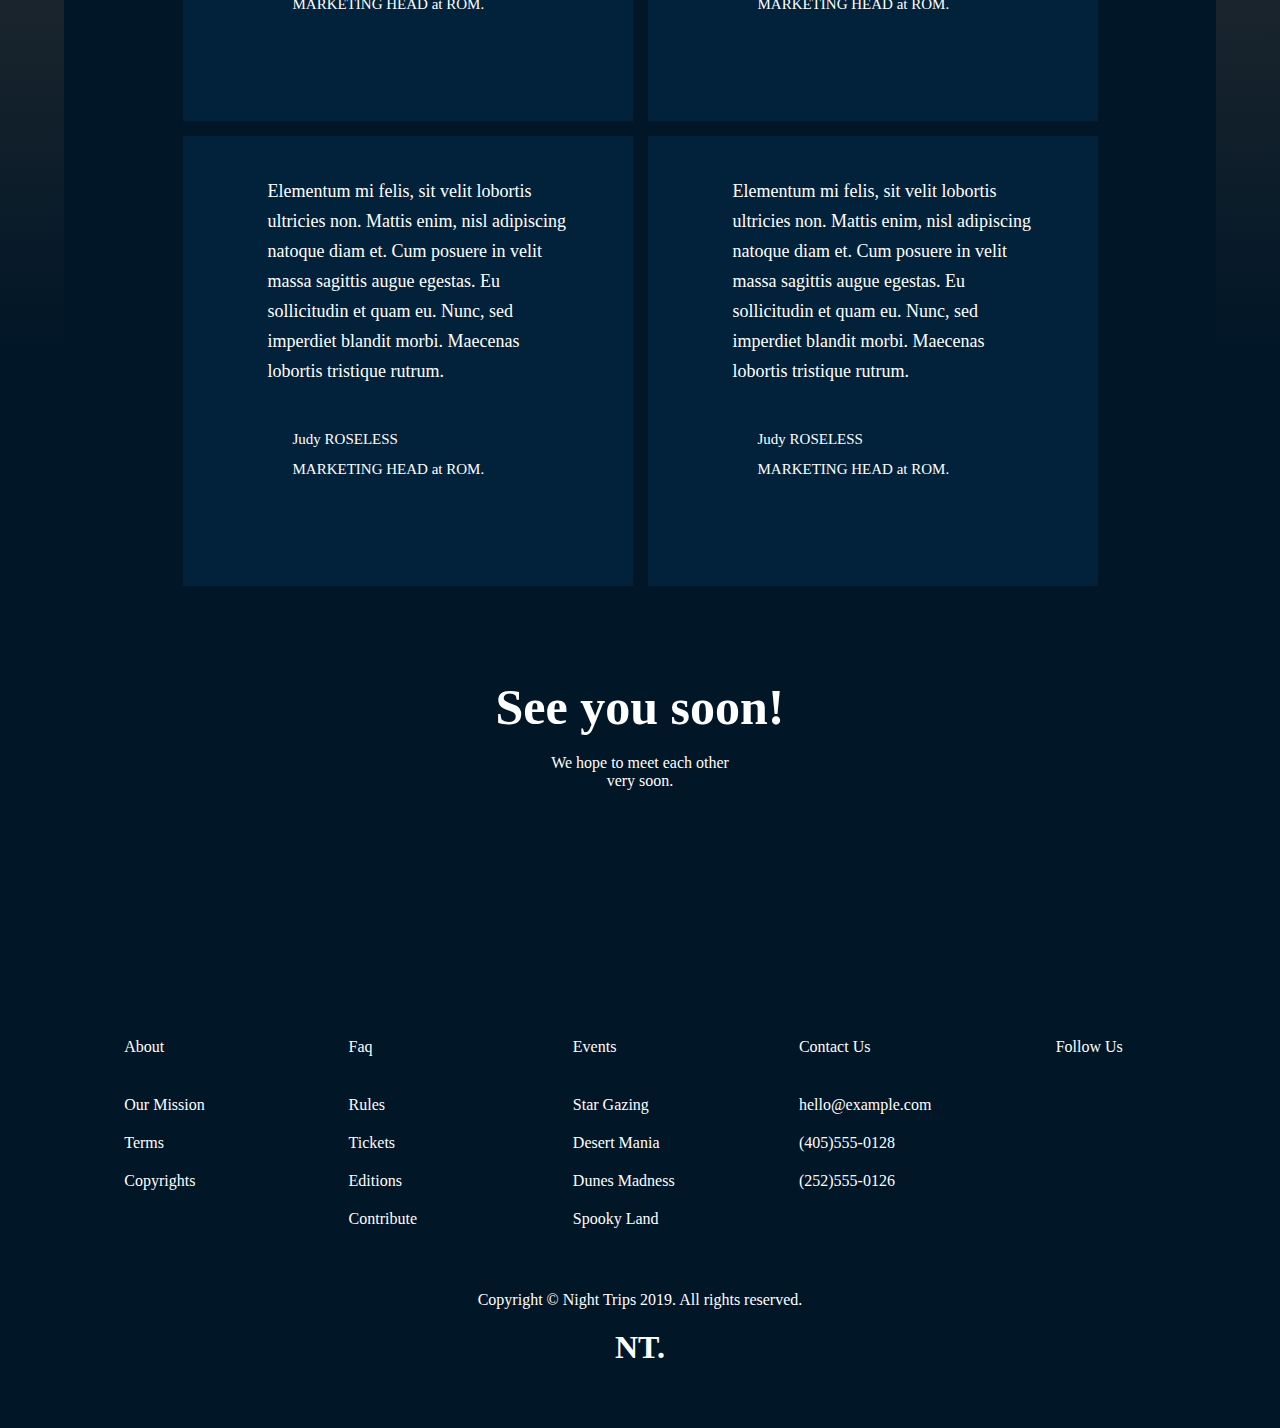
==== commit 0c6cc4a9: "поработал с адаптивностью" ====
--- a/main.html
+++ b/main.html
@@ -30,7 +30,11 @@
           <img src="./first-image/rectanglr.svg" alt="" />
           <p>Scrool</p>
         </div>
-        <img src="./first-image/social-icon.svg" alt="social-icon" />
+        <img
+          class="soc-icon1"
+          src="./first-image/social-icon.svg"
+          alt="social-icon"
+        />
       </div>
       <div class="foot"></div>
     </div>
@@ -38,7 +42,7 @@
     <div class="second-page">
       <div class="header">
         <h1>Pick your trip</h1>
-        <p>X</p>
+        <span>X</span>
         <p>
           Our team put together some trips to you to discover, feel free to
           discover each of them.
@@ -133,18 +137,18 @@
       <div class="fon">
         <div class="header-4">
           <h1>People's thoughts</h1>
-          <br>
+          <br />
           <p>SEE WHAT ARE OTHERS SAYING</p>
         </div>
         <div class="testimonials">
           <div class="testimonial">
             <img src="./fourh-images/cov.svg" alt="" />
             <p>
-              
-              Elementum mi felis, sit velit lobortis ultricies non. Mattis enim,
-              nisl <br> adipiscing natoque diam et. Cum posuere in velit massa
-              sagittis augue egestas. Eu sollicitudin et quam eu. Nunc, sed
-              imperdiet blandit morbi. Maecenas lobortis tristique rutrum.
+              Elementum mi felis, sit velit lobortis ultricies non. Mattis enim,
+              nisl <br />
+              adipiscing natoque diam et. Cum posuere in velit massa sagittis
+              augue egestas. Eu sollicitudin et quam eu. Nunc, sed imperdiet
+              blandit morbi. Maecenas lobortis tristique rutrum.
             </p>
             <div class="girl">
               <img src="./fourh-images/girl.svg" alt="" />
@@ -205,8 +209,11 @@
         </div>
         <div class="see-u">
           <h2>See you soon!</h2>
-          <br>
-          <p>We hope to meet each other <br> very soon.</p>
+          <br />
+          <p>
+            We hope to meet each other <br />
+            very soon.
+          </p>
         </div>
         <div class="line-4">
           <p><img src="./fourh-images/line.svg" alt="" /></p>
@@ -247,7 +254,7 @@
       </div>
       <div class="follow">
         <p>Follow Us</p>
-        <img src="./fifth-images/divider.svg"  width="100px" alt="" />
+        <img src="./fifth-images/divider.svg" width="100px" alt="" />
         <p><img src="./fifth-images/social-icon.svg" alt="" /></p>
       </div>
     </div>
--- a/main.css
+++ b/main.css
@@ -1,25 +1,8 @@
-@font-face {
-  font-family: "Playfair";
-  src: url(./PlayfairDisplaySC-Bold.ttf);
-  /* font-family: "raleway";
-  src: url(./Raleway-Medium.ttf); */
-}
 @font-face {
   font-family: "raleway";
   src: url(./Raleway-Medium.ttf);
 }
-@font-face {
-  font-family: "Anton";
-  src: url(./Anton-Regular.ttf);
-}
-@font-face {
-  font-family: "Inter";
-  src: url(./Inter-VariableFont_opsz\wght.ttf);
-}
-@font-face {
-  font-family: "Gowun";
-  src: url(./GowunDodum-Regular.ttf);
-}
+
 * {
   margin: 0;
   padding: 0;
@@ -212,10 +195,8 @@
 .third-page {
   display: grid;
   background-color: #011627;
-
   background-image: url(./second-images/backgroun-img.svg),
     url(./third-images/backgroun-img.svg);
-
   background-size: 100%;
   grid-template-columns: 1fr 1fr;
   grid-template-rows: 600px 500px;
@@ -279,6 +260,126 @@
   border-radius: 183px;
 }
 
+.four-page {
+  width: 100%;
+  height: 100%;
+  display: flex;
+  justify-content: center;
+  align-items: center;
+  background: linear-gradient(
+    to bottom,
+    rgba(0, 0, 0, 0.8),
+    rgba(1, 22, 39, 1),
+    #011627
+  );
+}
+.fon {
+  width: 90%;
+  background-color: #011627;
+  display: flex;
+  flex-wrap: wrap;
+  justify-content: center;
+  position: relative;
+  bottom: 150px;
+}
+.header-4 {
+  padding-top: 50px;
+  width: 100%;
+  text-align: center;
+}
+.testimonials {
+  width: 100%;
+  height: 800px;
+  padding-top: 200px;
+  display: flex;
+  flex-wrap: wrap;
+  gap: 15px;
+  align-content: center;
+  justify-content: center;
+}
+.testimonial {
+  background: #02223b;
+  width: 450px;
+  height: 450px;
+  padding: 40px;
+  font-size: 18px;
+  line-height: 30px;
+}
+.testimonial p {
+  position: relative;
+  left: 45px;
+  bottom: 30px;
+  width: 300px;
+}
+.girl {
+  padding-top: 10px;
+  display: flex;
+  gap: 10px;
+  position: relative;
+  left: 45px;
+  top: -15px;
+}
+.girl p {
+  position: relative;
+  left: 15px;
+  bottom: -13px;
+  font-size: 15px;
+}
+.see-u {
+  width: 100%;
+  text-align: center;
+}
+.see-u h2 {
+  padding-top: 250px;
+  font-size: 50px;
+}
+.line-4 {
+  padding-top: 80px;
+  width: 100%;
+  background: #011627;
+  text-align: center;
+}
+.footer {
+  width: 100%;
+  background-color: #011627;
+  display: flex;
+  justify-content: space-evenly;
+}
+.about {
+  display: flex;
+  flex-direction: column;
+  gap: 20px;
+}
+.faq {
+  display: flex;
+  flex-direction: column;
+  gap: 20px;
+}
+.Events {
+  display: flex;
+  flex-direction: column;
+  gap: 20px;
+}
+.Contact {
+  display: flex;
+  flex-direction: column;
+  gap: 20px;
+}
+.follow {
+  display: flex;
+  flex-direction: column;
+  gap: 20px;
+}
+.Copyright {
+  width: 100%;
+  height: 200px;
+  background: #011627;
+  display: flex;
+  flex-direction: column;
+  gap: 20px;
+  justify-content: center;
+  align-items: center;
+}
 @media screen and (max-width: 1280px) {
   .second-page {
     width: 1200px;
